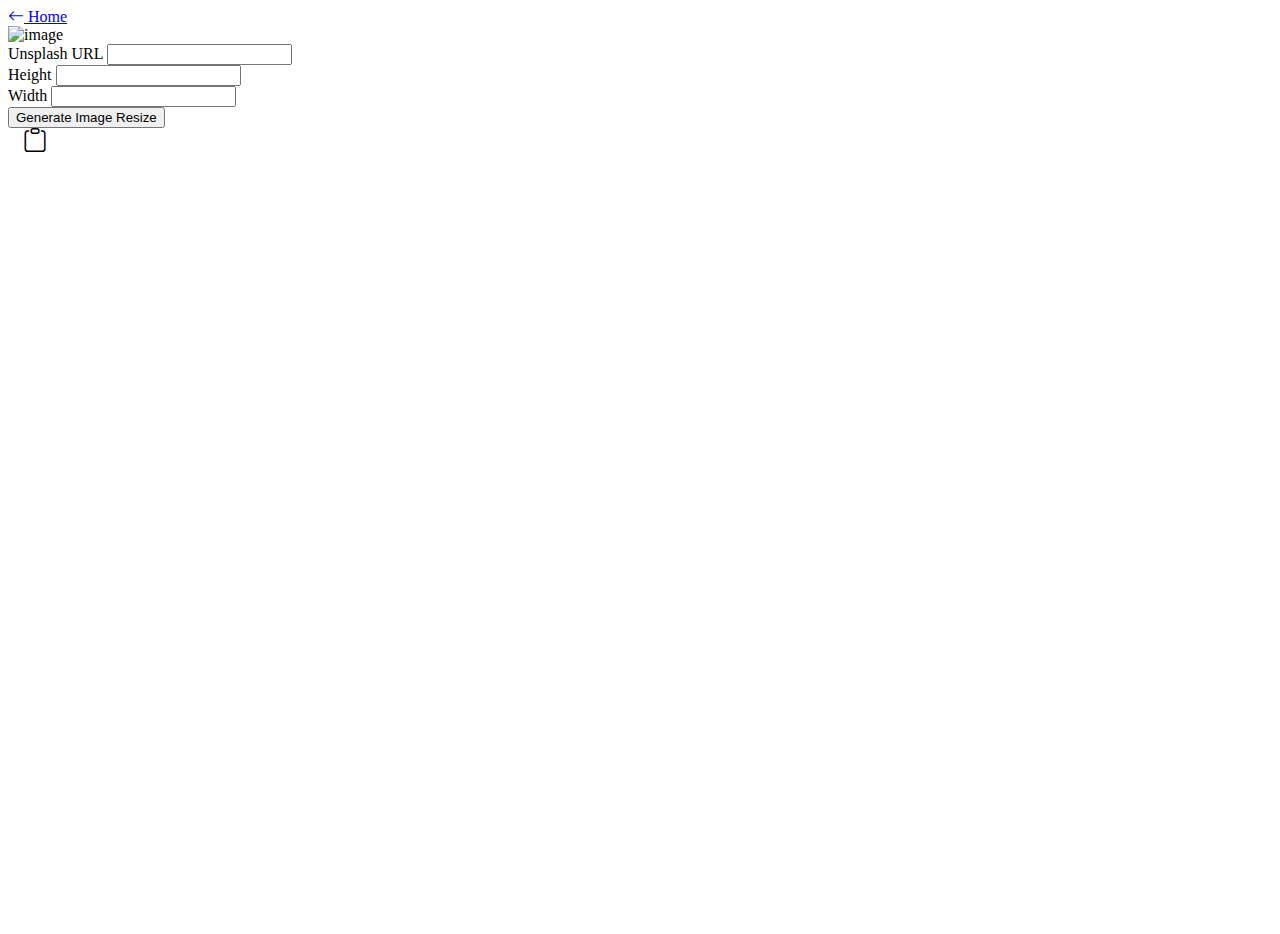
==== project1/index.html @ b845c08b "feat: adding project 1" ====
<!DOCTYPE html>
<html lang="en">
  <head>
    <meta charset="UTF-8" />
    <meta http-equiv="X-UA-Compatible" content="IE=edge" />
    <meta name="viewport" content="width=device-width, initial-scale=1.0" />
    <link
      href="https://cdn.jsdelivr.net/npm/bootstrap@5.2.0-beta1/dist/css/bootstrap.min.css"
      rel="stylesheet"
      integrity="sha384-0evHe/X+R7YkIZDRvuzKMRqM+OrBnVFBL6DOitfPri4tjfHxaWutUpFmBp4vmVor"
      crossorigin="anonymous"
    />
    <!-- icons -->
    <link
      rel="stylesheet"
      href="https://cdn.jsdelivr.net/npm/bootstrap-icons@1.8.3/font/bootstrap-icons.css"
    />

    <!-- <link rel="stylesheet" href="style.css" /> -->
    <title>Document</title>
  </head>
  <body>
    <!-- Start Navigation Bar -->
    <nav class="navbar navbar-expand-lg">
      <a href="/" class="mx-3 mt-2 home-nav">
        <i class="bi bi-arrow-left"></i> Home</a
      >
    </nav>
    <!-- End Navigation Bar -->

    <!-- Unsplash Image Resize -->
    <div
      class="container d-flex align-items-center justify-content-center flex-column py5"
      style="height: 100vh"
    >
      <img src="" alt="image" style="max-width:100%;max-height:100%;" class="d-none mx-auto" id="ourImage" />
      <form action="#">
        <div class="my-3">
          <label for="url">Unsplash URL</label>
          <input type="text" id="url" />
        </div>
        <div class="my-3">
          <label for="height"> Height</label>
          <input type="text" id="height" />
        </div>
        <div class="my-3">
          <label for="width"> Width</label>
          <input type="text" id="width" />
        </div>
        <button class="btn btn-primary" id="button-resize" onclick="resize()">
          Generate Image Resize
        </button>
      </form>
      <div class="d-none my-5" id="new-url">
        <i
          class="bi bi-clipboard" id="clipboard_icon"
          style="font-size: 1.5rem; margin: 10px 15px"
        ></i
        ><a href="#" id="new-url-link"></a>
      </div>
    </div>

    <script src="https://cdnjs.cloudflare.com/ajax/libs/jquery/3.3.1/jquery.min.js"></script>
    <script
      src="https://cdn.jsdelivr.net/npm/bootstrap@5.2.0-beta1/dist/js/bootstrap.bundle.min.js"
      integrity="sha384-pprn3073KE6tl6bjs2QrFaJGz5/SUsLqktiwsUTF55Jfv3qYSDhgCecCxMW52nD2"
      crossorigin="anonymous"
    ></script>
    <script src="index.js"></script>
  </body>
</html>
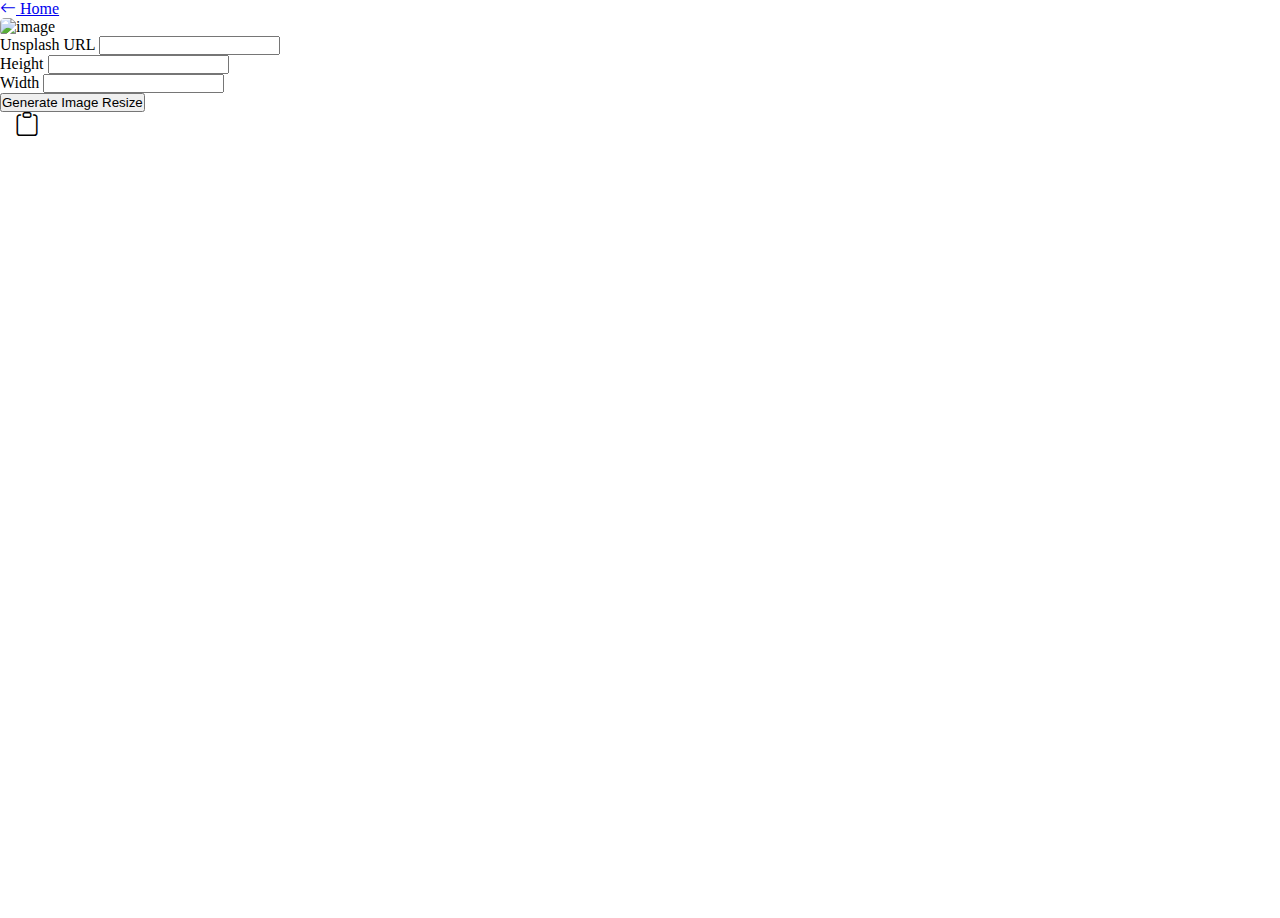
==== commit 2395efc5: "some changes" ====
--- a/project1/index.html
+++ b/project1/index.html
@@ -16,7 +16,7 @@
       href="https://cdn.jsdelivr.net/npm/bootstrap-icons@1.8.3/font/bootstrap-icons.css"
     />
 
-    <!-- <link rel="stylesheet" href="style.css" /> -->
+    <link rel="stylesheet" href="style.css" />
     <title>Document</title>
   </head>
   <body>
@@ -54,9 +54,9 @@
       <div class="d-none my-5" id="new-url">
         <i
           class="bi bi-clipboard" id="clipboard_icon"
-          style="font-size: 1.5rem; margin: 10px 15px"
+          style="font-size: 1.5rem; margin: 10px 15px" 
         ></i
-        ><a href="#" id="new-url-link"></a>
+        ><a data-toggle ="tooltip" title="" href="#" id="new-url-link"></a>
       </div>
     </div>
 
--- a/project1/style.css
+++ b/project1/style.css
@@ -0,0 +1,8 @@
+*{
+    margin: 0;
+    padding: 0;
+    box-sizing: border-box;
+}
+#ourImage{
+    border-radius: 5px;
+}